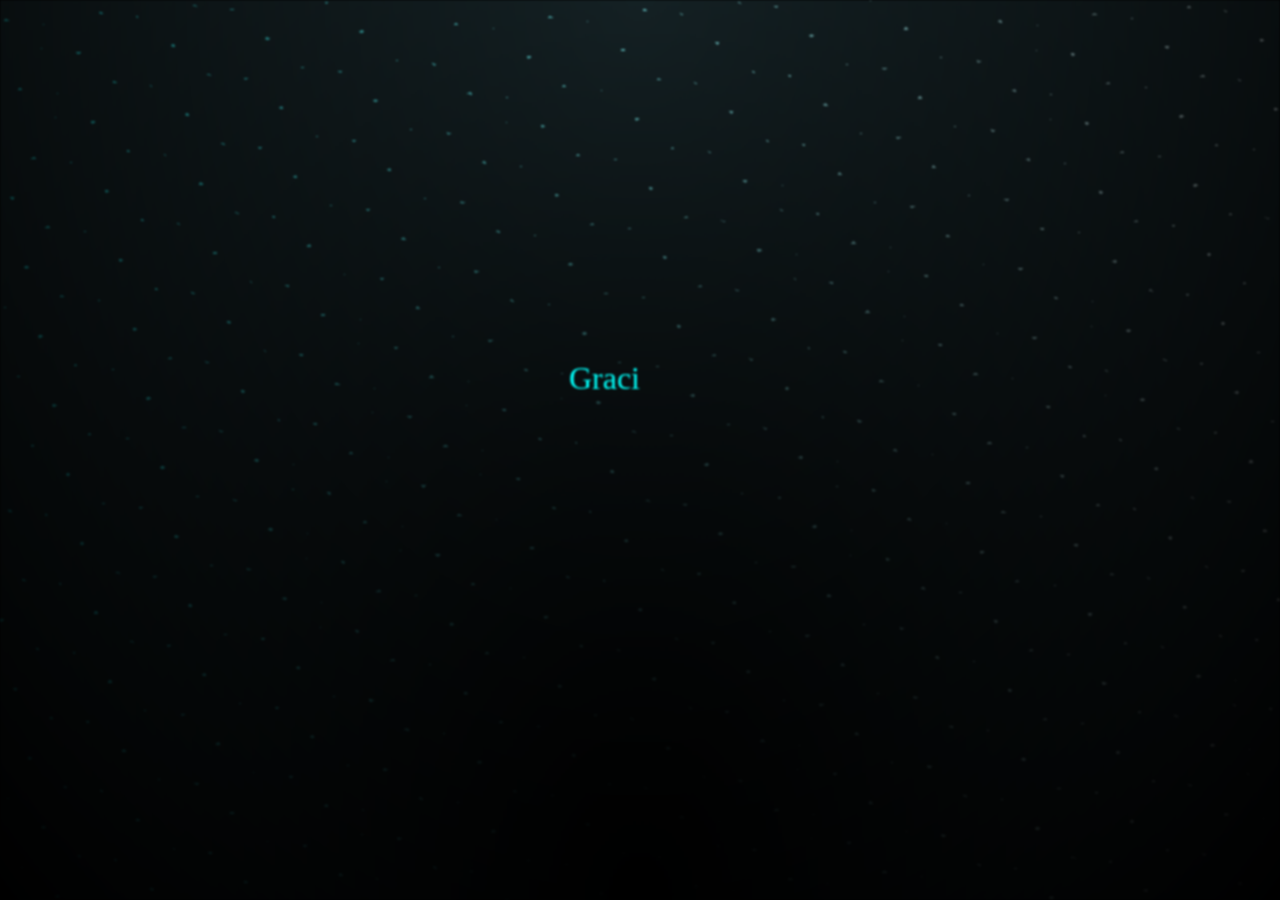
==== hello.html @ c646c18f "first commit" ====
<!DOCTYPE html>
<html lang="en">
<head>
    <meta charset="UTF-8">
    <meta name="viewport" content="width=device-width, initial-scale=1.0">
    <title>Document</title>
    <link rel="stylesheet" href="style2.css">
</head>
<body>
    <div class="night">
    <a href="index.html" style="text-decoration: none;" class="message"><h1></h1></a>
    <a href="index.html" style="text-decoration: none;" class="message2"><h2></h2></a>
    </div>
    <script src="java2.js"></script>
</body>
</html>
---- style2.css ----
*,
*::after,
*::before {
  padding: 0;
  margin: 0;
  box-sizing: border-box;
}

:root {
  --dark-color: #000;
}

body {
  display: flex;
  align-items: flex-end;
  justify-content: center;
  min-height: 100vh;
  background-color: var(--dark-color);
  overflow: hidden;
  perspective: 1000px;
}

.night {
  position: fixed;
  left: 50%;
  top: 0;
  transform: translateX(-50%);
  width: 100%;
  height: 100%;
  filter: blur(0.1vmin);
  background-image: radial-gradient(ellipse at top, transparent 0%, var(--dark-color)), radial-gradient(ellipse at bottom, var(--dark-color), rgba(145, 233, 255, 0.2)), repeating-linear-gradient(220deg, black 0px, black 19px, transparent 19px, transparent 22px), repeating-linear-gradient(189deg, black 0px, black 19px, transparent 19px, transparent 22px), repeating-linear-gradient(148deg, black 0px, black 19px, transparent 19px, transparent 22px), linear-gradient(90deg, #00fffa, #f0f0f0);
}

.message {
    font-size: 2.5vw;
    color: #00fffa;
    position: absolute;
    right: 50%;
    top: 40%;
  }

.message2 {
    font-size: 2.5vw;
    color: #00fffa;
    position: absolute;
    left: 35%;
    bottom: 40%;
  }
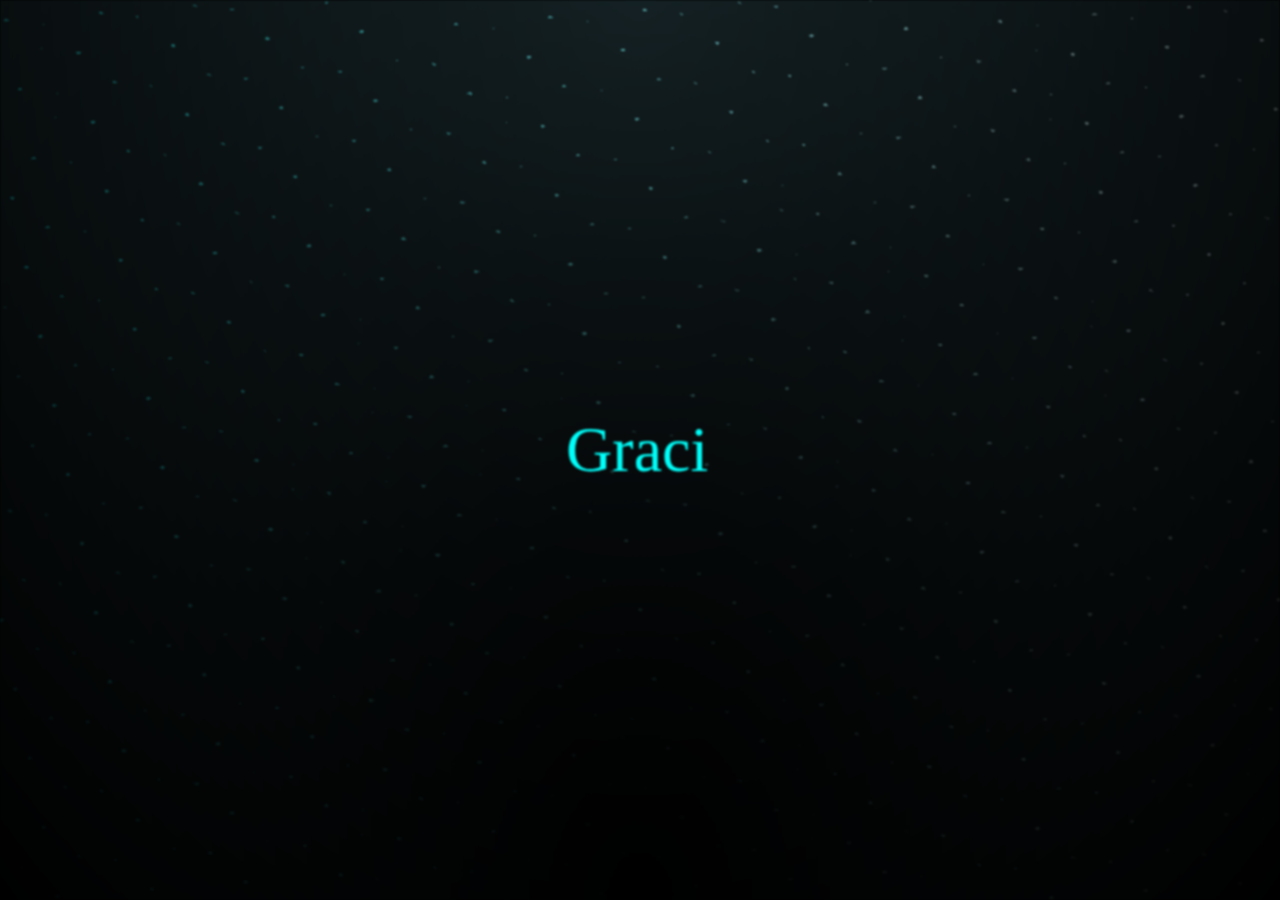
==== commit 119dc4d5: "mejora para la vista 2" ====
--- a/hello.html
+++ b/hello.html
@@ -3,13 +3,16 @@
 <head>
     <meta charset="UTF-8">
     <meta name="viewport" content="width=device-width, initial-scale=1.0">
-    <title>Document</title>
+    <title>Que descances</title>
     <link rel="stylesheet" href="style2.css">
 </head>
 <body>
     <div class="night">
-    <a href="index.html" style="text-decoration: none;" class="message"><h1></h1></a>
-    <a href="index.html" style="text-decoration: none;" class="message2"><h2></h2></a>
+        <div class="vista">
+            <a href="index.html" style="text-decoration: none;" class="message"><h1></h1></a>
+            <a href="index.html" style="text-decoration: none;" class="message2"><h2></h2></a>
+        </div>
+        
     </div>
     <script src="java2.js"></script>
 </body>
--- a/style2.css
+++ b/style2.css
@@ -22,6 +22,9 @@
 
 .night {
   position: fixed;
+  display: flex;
+  align-items: center;
+  justify-content: center;
   left: 50%;
   top: 0;
   transform: translateX(-50%);
@@ -32,18 +35,25 @@
 }
 
 .message {
-    font-size: 2.5vw;
+    padding-top: 10%;
+    padding-left: 1%;
+    padding-right: 5%;
+    font-size: 5vw;
     color: #00fffa;
-    position: absolute;
-    right: 50%;
-    top: 40%;
   }
 
 .message2 {
-    font-size: 2.5vw;
+    padding-right: 1%;
+    padding-left: 5%;
+    padding-top: 10%;
+    font-size: 5vw;
     color: #00fffa;
-    position: absolute;
-    left: 35%;
-    bottom: 40%;
   }
 
+  .vista {
+    display: flex;
+    flex-direction: column;
+    align-content: center;
+    align-items: center;
+    column-gap: 30px;
+  }
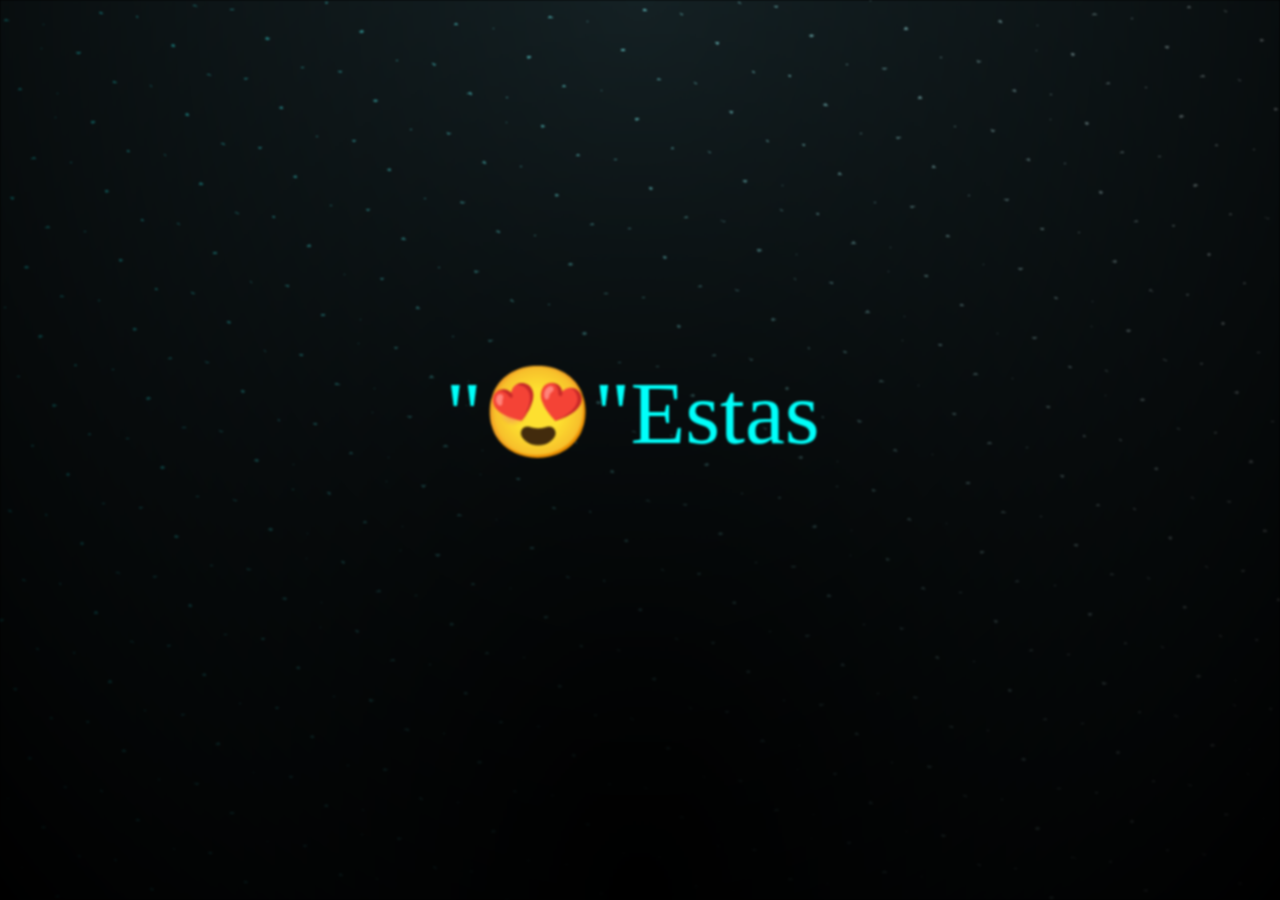
==== commit 111f597b: "correcion 6" ====
--- a/hello.html
+++ b/hello.html
@@ -9,7 +9,7 @@
 <body>
     <div class="night">
         <div class="vista">
-            <a href="index.html" style="text-decoration: none;" class="message"><h1></h1></a>
+            <a href="index.html" style="text-decoration: none;" class="message"><h1></h1>"&#128525"</a>
             <a href="index.html" style="text-decoration: none;" class="message2"><h2></h2></a>
         </div>
         
--- a/style2.css
+++ b/style2.css
@@ -38,15 +38,17 @@
     padding-top: 10%;
     padding-left: 1%;
     padding-right: 5%;
-    font-size: 5vw;
+    padding-bottom: 10%;
+    font-size: 7vw;
     color: #00fffa;
   }
 
 .message2 {
+    padding-top: 10%;
     padding-right: 1%;
     padding-left: 5%;
-    padding-top: 10%;
-    font-size: 5vw;
+    padding-bottom: 10%;
+    font-size: 7vw;
     color: #00fffa;
   }
 
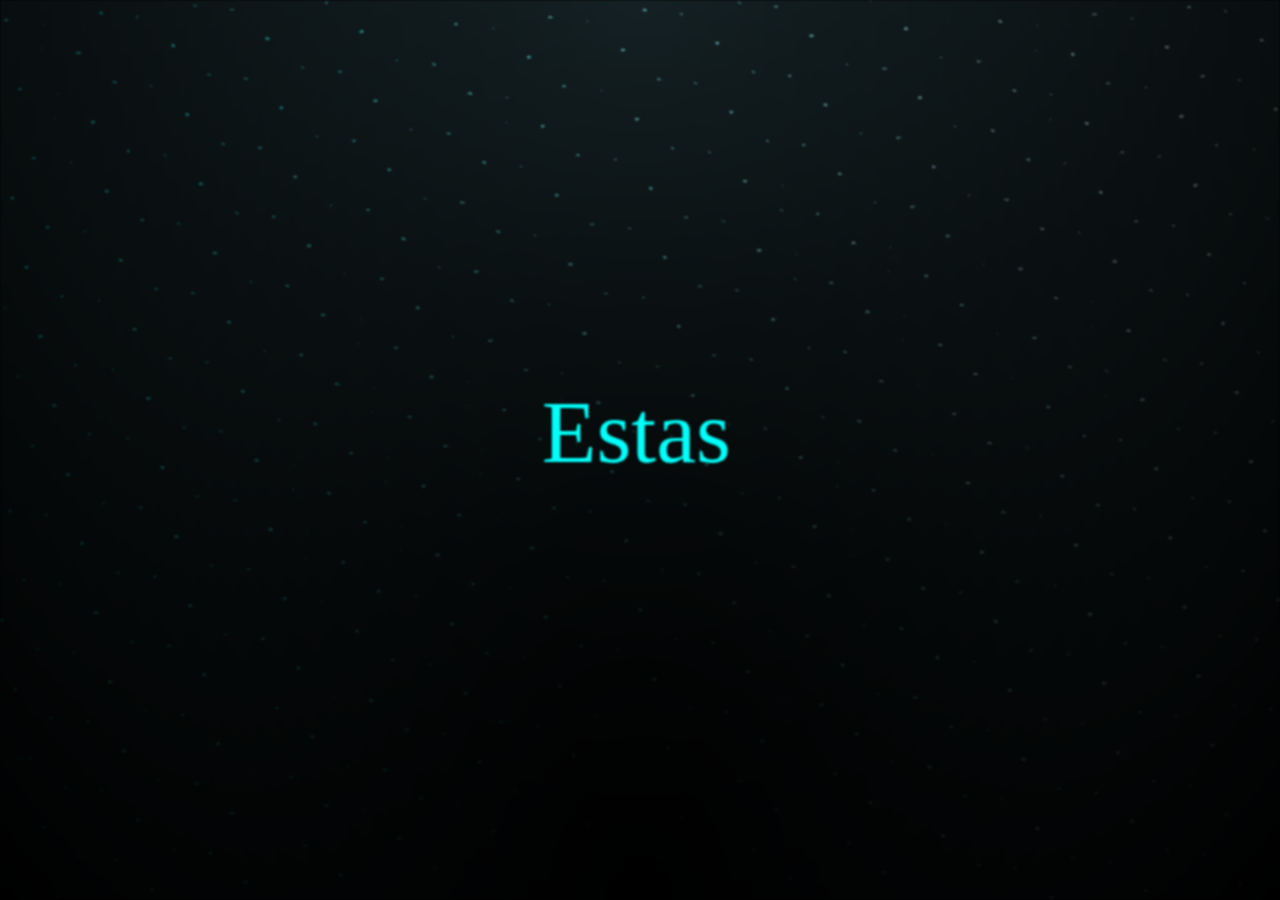
==== commit ffdeaa20: "correcion 7" ====
--- a/hello.html
+++ b/hello.html
@@ -9,7 +9,7 @@
 <body>
     <div class="night">
         <div class="vista">
-            <a href="index.html" style="text-decoration: none;" class="message"><h1></h1>"&#128525"</a>
+            <a href="index.html" style="text-decoration: none;" class="message"><h1></h1></a>
             <a href="index.html" style="text-decoration: none;" class="message2"><h2></h2></a>
         </div>
         
